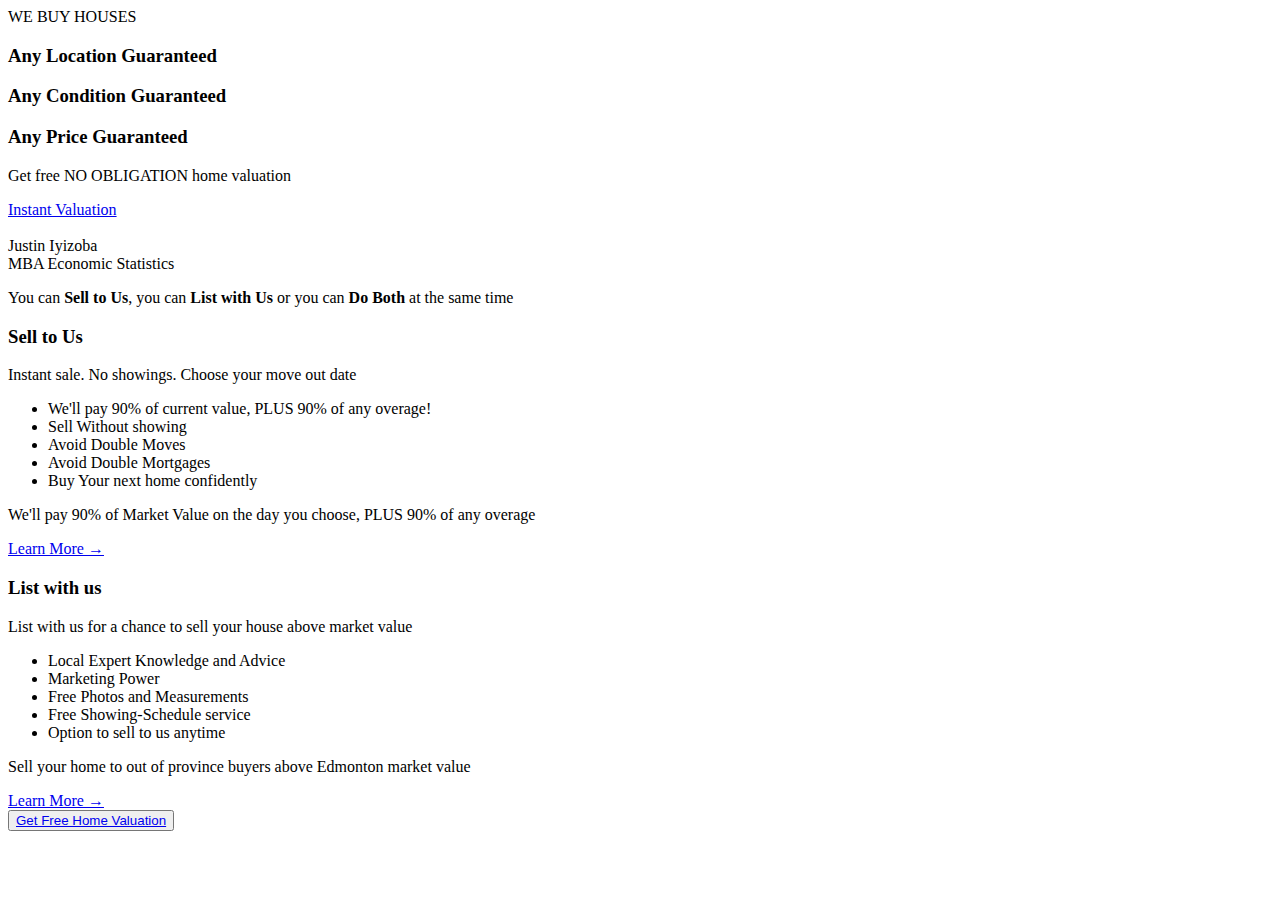
==== index.html @ dce2dd4c "home page" ====
<!DOCTYPE html>
<html lang="en">

<head>
    <meta charset="UTF-8">
    <meta name="viewport" content="width=device-width, initial-scale=1.0">
    <title>Edmonton Real Estate Experts</title>
    <link rel="stylesheet" href="styles.css">
</head>

<body>
    <div class="custom-hero-section">
        <div class="header-left-container">
            <div class="header-left">
                <div class="header-left-top-text">
                    <div  class="h1">WE BUY HOUSES</div>
                </div>
                <div class="header-left-quiz">
                    <h3 class="h-h3 e1">Any Location Guaranteed</h3>
                    <h3 class="h-h3 el">Any Condition Guaranteed</h3>
                    <h3 class="h-h3 el">Any Price Guaranteed</h3>
                </div>
                <div class="h-txt">
                    <div class="h-txt-container" id="h-txt">
                        <p>Get free NO OBLIGATION home valuation</p>
                        <div class="instant-valuation">
                            <a href="/Sellers/HomeWorth">Instant Valuation</a>
                        </div>
                    </div>
                </div>
            </div>
        </div>

        <div class="header-right">
            <div class="header-right-image">
                <img src="https://allforeclosures.ca/images/justin-potrait-photo.png" alt="" >
                <div class="h-right-txt">
                    <div class="name">Justin Iyizoba</div>
                    <dic class="qualification">
                        MBA Economic Statistics
                    </dic>
                </div>
            </div>
        </div>
    </div>
    <section id="deals">
        <div class="header">
            <p>You can <strong>Sell to Us</strong>, you can <strong>List with Us</strong> or you can
                <strong>Do Both</strong> at the same time
            </p>
        </div>
        <div class="deals-container">
            <div class="deal deal-1">
                <div>
                    <h3>Sell to Us</h3>
                    <p>Instant sale. No showings. Choose your move out date</p>
                </div>
                <ul>
                    <li>We'll pay 90% of current value, PLUS 90% of any overage!</li>
                    <li>Sell Without showing</li>
                    <li>Avoid Double Moves</li>
                    <li>Avoid Double Mortgages</li>
                    <li>Buy Your next home confidently</li>
                </ul>
                <p> <i class="fa-solid fa-star color-gold"></i> We'll pay 90% of Market Value on the day you
                    choose, PLUS 90% of any overage</p>
                <a href="/sell" class="learn-more-link">Learn More →</a>
            </div>
            <div class="deal deal-2">
                <div>
                    <h3>List with us </h3>
                    <p>List with us for a chance to sell your house above market value</p>
                </div>
                <ul>
                    <li>Local Expert Knowledge and Advice</li>
                    <li>Marketing Power</li>
                    <li>Free Photos and Measurements</li>
                    <li>Free Showing-Schedule service</li>
                    <li>Option to sell to us anytime</li>
                </ul>
                <p> <i class="fa-solid fa-star color-gold"></i> Sell your home to out of province buyers
                    above Edmonton market value</p>
                <a href="/sell/sell-above-market-value" class="learn-more-link">Learn More →</a>
            </div>

        </div>
        <div class="deals-btn">
            <button class="estimates"><a href="/home-valuation" class="button-link">Get Free Home Valuation</a></button>
        </div>
    </section>
</body>

</html>
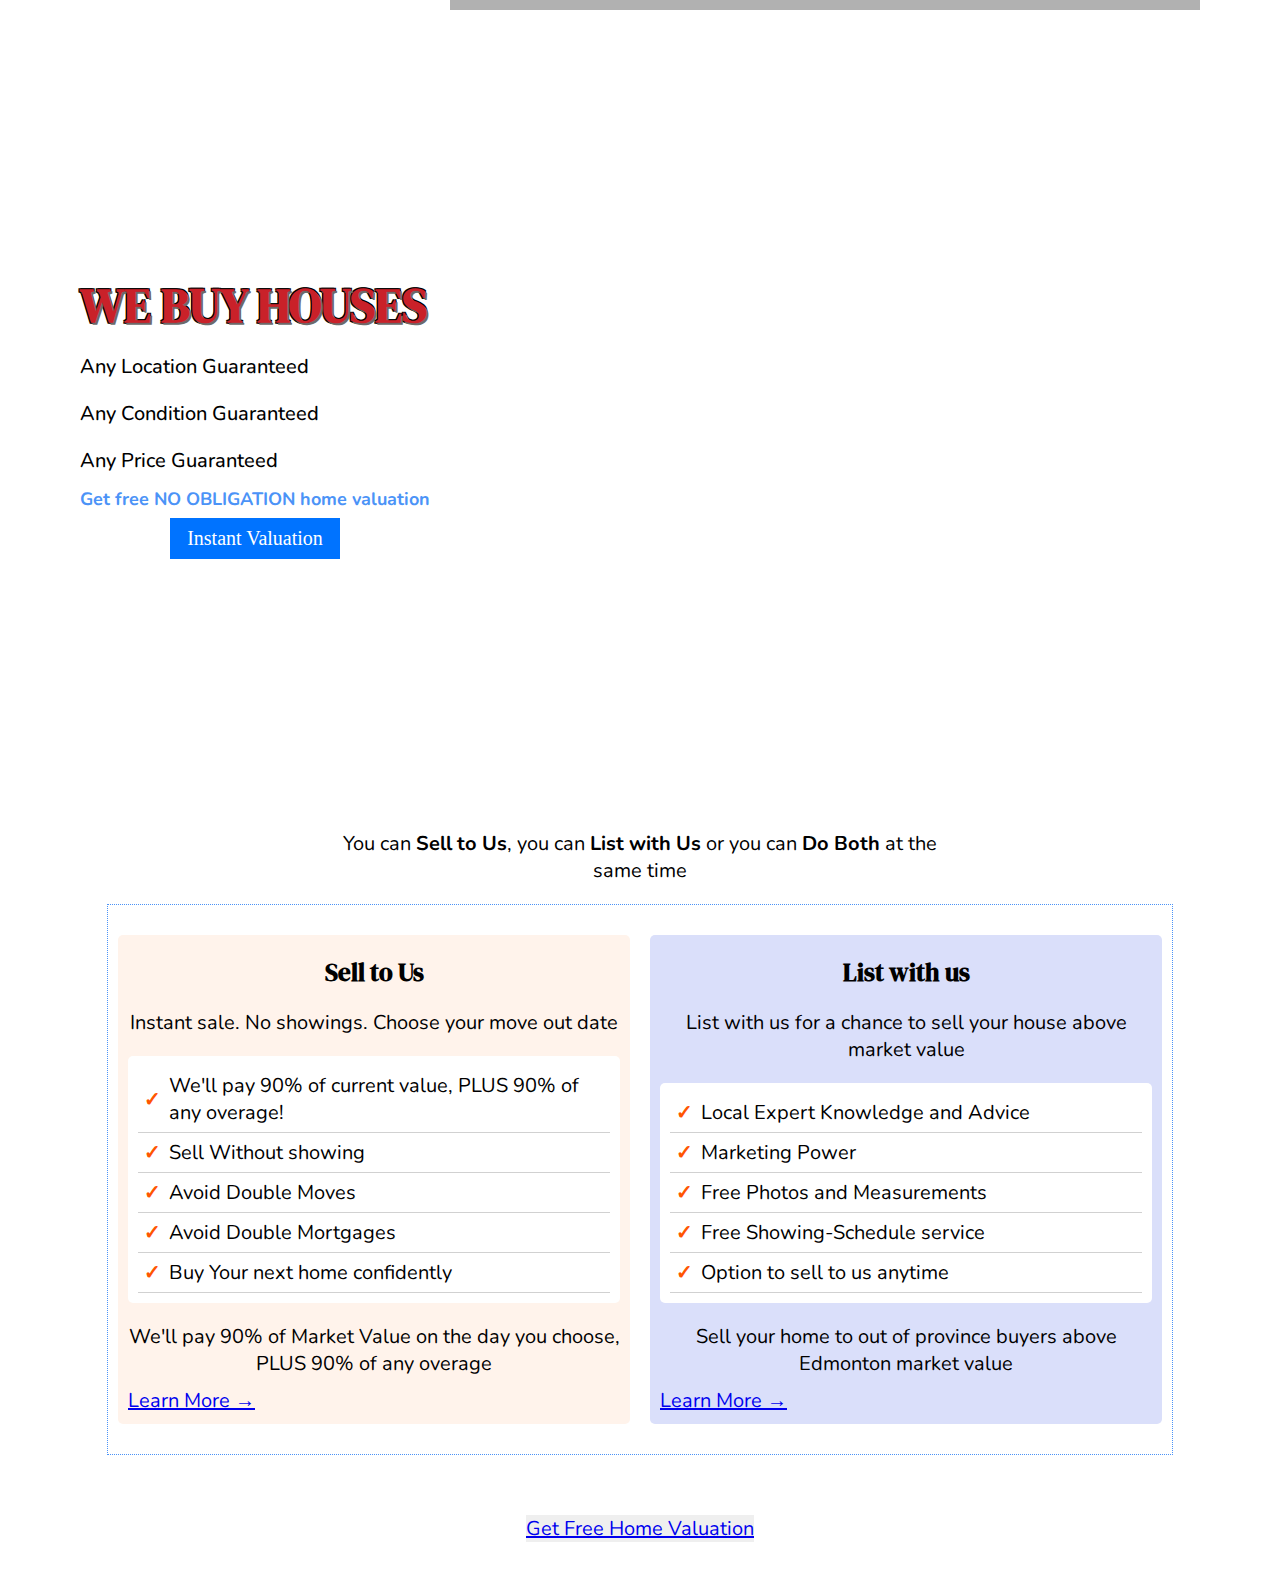
==== commit 261dd38c: "home" ====
--- a/index.html
+++ b/index.html
@@ -37,7 +37,7 @@
                 <div class="h-right-txt">
                     <div class="name">Justin Iyizoba</div>
                     <dic class="qualification">
-                        MBA Economic Statistics
+                        Bsc|Msc {Economics}
                     </dic>
                 </div>
             </div>
--- a/styles.css
+++ b/styles.css
@@ -0,0 +1,747 @@
+@charset "utf-8";
+
+@import url('https://fonts.googleapis.com/css2?family=Abel&family=Caveat:wght@500&family=Cinzel:wght@500;600&family=DM+Serif+Display&family=Nunito:wght@500&family=Quicksand:wght@500&display=swap');
+
+.main-logo {
+    width: 159px !important;
+    padding: 0px 0 !important;
+}
+.main-nav .main-menu-container .menu-item .menu-top-label .nav-trigger {
+    font-size: 17px !important;
+    font-weight: 600;
+}
+@media only screen and (max-width: 64.063em){
+.main-logo {
+    width: 151px !important;
+    padding: 1px 0 !important;
+}
+}
+@media only screen and (max-width: 40.063em){
+.main-logo {
+    width: 127px !important;
+    padding: 1px 0 !important;
+}
+}
+
+:root {
+    --red: #C92129;
+    --blue: #4b93f7;
+    --light-blue: #c8ddfb;
+    --pink: rgb(255, 70, 101);
+    --btn-color: #4b93f7;
+    --orange: #fdca42;
+    --box-shadow: 0 2px 5px 1px rgba(64, 60, 67, .16);
+    --box-shadow1: 0 2px 5px 1px rgba(64, 60, 67, .16);
+    --text-color-1: #4b93f7;
+    --dm: "Dm Serif Display";
+}
+
+* {
+    border: none;
+    margin: 0;
+    padding: 0;
+    list-style-type: none;
+    font-family: nunito;
+    font-size: 20px;
+    box-sizing: border-box;
+    scroll-behavior: smooth;
+}
+
+.get-started-btn {
+    display: block;
+    width: fit-content;
+    max-width: 80vw;
+    margin: 4px auto;
+    padding: 4px 16px;
+    border-radius: 4px;
+    background-color: var(--blue);
+    border: 1px solid var(--blue);
+    color: white;
+    text-decoration: none;
+}
+
+.get-started-btn:hover {
+    background-color: transparent;
+    color: var(--blue);
+}
+
+/* Custom hero section */
+
+.custom-hero-section{
+    margin: 10px 40px;
+}
+
+@media (min-width: 768px){
+    .custom-hero-section{
+        display: grid;
+        grid-template-columns: 1fr 1fr;
+        gap: 20px;
+        margin: 10px 80px;
+    }
+}
+
+.header-left-container .header-left{
+    display: flex;
+    flex-direction: column;
+    justify-content: center;
+    min-height: 90vh;
+    align-items: flex-start;
+}
+
+.header-left .header-left-top-text .h1{
+    font-family: "DM Serif Display", serif;
+}
+
+.custom-hero-section .h1,
+.custom-hero-section h3 {
+    font-family: abel;
+    font-weight: 500;
+}
+
+.custom-hero-section .h1 {
+    font-family: "Dm Serif Display", serif;
+    font-weight: 700;
+    color: var(--red);
+    text-shadow: 2px 2px 0 #6c6a6a, -1px -1px 0 #000, 1px -1px 0 #000, -1px 1px 0 #000, 1px 1px 0 #000;
+    font-size: 48px;
+    line-height: 3.8rem;
+    width: 100%;
+}
+
+
+.h-txt-container p {
+    font-size: 18px !important;
+    font-weight: bold;
+    font-family: nunito;
+    line-height: 30px;
+    cursor: pointer;
+}
+
+@media(min-width: 992px) {
+    .h-txt-container p {
+        color: var(--text-color-1);
+    }
+}
+
+
+.custom-hero-section h3.h-h3 {
+    padding: 10px 0px;
+    font-family: nunito;
+}
+
+.header-left {
+    margin-right: auto;
+    margin-left: auto
+}
+
+.instant-valuation a{
+    display: block;
+    width: fit-content;
+    min-width: 100px;
+    padding: 8px 16px;
+    background-color: rgb(0, 115, 255);
+    border: 1px solid rgb(0, 115, 255);
+    color: white;
+    text-decoration: none;
+    text-align: center;
+    font-family: rubik;
+    margin: 4px auto;
+}
+
+.instant-valuation a:hover{
+    color: rgb(0, 115, 255);
+    background-color: transparent;
+}
+
+.header-right{
+    width: 100%;
+    height: 100%;
+    position: relative;
+}
+
+.header-right-image {
+    width: 100%;
+    margin: 0px auto;
+    display: flex;
+    flex-direction: column;
+    position: relative;
+}
+
+.header-right img {
+    width: 100%;
+    max-height: 85vh;
+    object-position: right;
+    object-fit: contain;
+}
+
+.h-right-txt{
+    position: absolute;
+    bottom: 0px;
+    width: 100%;
+    background-color: #b1b1b1;
+    padding: 8px 8px 8px 4px;
+    border-radius: 8px 8px 0px 0px;
+    text-align: center;
+    font-weight: bold;
+    font-family: nunito;
+    font-size: 18px !important;
+}
+
+
+.h-call-button {
+    margin-bottom: 20px;
+}
+
+.header-left-info p {
+    color: var(--blue);
+    font-size: 20px !important;
+    cursor: pointer;
+}
+
+@media(max-width: 992px) {
+    .body-wrapper.page {
+        margin: 10px 0px;
+    }
+
+    .custom-hero-section .h1 {
+        font-size: 40px ;
+        background: radial-gradient(#ffffff89, #ffffff43, #ffffff00);
+    }
+
+    .custom-hero-section h3.h-h3 {
+        font-size: 22px !important;
+    }
+
+    .custom-hero-section {
+        background-color: white;
+
+    }
+
+    .header-left-container .header-left {
+        max-width: 540px;
+        align-items: center;
+    }
+
+    .header-left-container {
+        background-color: #ffffff37;
+    }
+
+    .header-left-container .h1 {
+        background: transparent;
+    }
+
+    section#guide-section {
+        background-color: white;
+    }
+}
+
+@media(min-width: 992px) {
+    .custom-hero-section {
+        display: grid;
+        grid-template-columns: auto 1fr;
+    }
+
+    .header-left {
+        max-width: 720px
+    }
+}
+
+@media(min-width: 1200px) {
+    .header-left {
+        max-width: 840px
+    }
+}
+
+/* custom hero section */
+
+/* Seach bar */
+.guide-search-bar {
+    display: grid;
+    grid-template-columns: 1fr auto;
+    background-color: rgba(255, 255, 255, 0.2);
+    border-radius: 25px;
+    /* width: 500px; */
+    max-width: min(80vw, 500px);
+    align-items: center;
+    margin: 0px auto;
+    box-shadow: 0 2px 5px 1px rgba(64, 60, 67, .16);
+    padding-left: 15px;
+    margin-top: 40px;
+    height: fit-content;
+    color: white;
+}
+
+.guide-search-bar.header-form {
+    color: black;
+    background-color: rgba(255, 255, 255, 0.5);
+    margin: 10px auto;
+    margin-top: 20px;
+    max-width: 90%;
+    display: grid;
+    grid-template-columns: 1fr auto;
+    border-radius: 25px;
+}
+
+.guide-search-bar input {
+    width: 100%;
+    outline: none;
+    background: transparent;
+    color: black;
+}
+
+.input-container {
+    display: grid;
+    grid-template-columns: auto 1fr;
+    gap: 10px;
+    position: relative;
+}
+
+#suggestionsList {
+    display: none;
+}
+
+#suggestionsList.visible {
+    display: block;
+    position: absolute;
+    top: 2rem;
+    left: 1rem;
+    width: calc(100% - 1rem);
+    background-color: white;
+    border-radius: 0px 0px 5px 5px;
+    padding: 10px 10px 20px 10px;
+    z-index: 10;
+    box-shadow: var(--box-shadow);
+}
+
+#suggestionsList li::before {
+    display: inline-block;
+    margin-right: 5px;
+    content: "\25c9";
+}
+
+#suggestionsList li {
+    text-transform: capitalize;
+    cursor: pointer;
+    padding-left: 10px;
+    list-style: none;
+    padding: 3px;
+    border-radius: 4px;
+}
+
+#suggestionsList li:hover {
+    background-color: var(--light-blue);
+}
+
+.input-container i {
+    color: rgb(0, 5, 159);
+}
+
+.guide-search-bar.header-form input {
+    color: black;
+}
+
+.guide-search-bar input::placeholder {
+    color: rgb(59, 59, 59);
+}
+
+.guide-search-bar.header-form input::placeholder {
+    color: rgb(36, 36, 36);
+}
+
+button.guide-search-btn {
+    background-color: transparent;
+    height: 100%;
+    display: grid;
+    grid-template-columns: auto 1fr;
+    gap: 5px;
+    align-items: center;
+    text-align: center;
+    border-radius: 0px 25px 25px 0px;
+    padding: 10px;
+    cursor: pointer;
+    border-left: 1px solid var(--blue);
+    color: white;
+    background-color: var(--blue);
+}
+
+.guide-search-bar.header-form .guide-search-btn,
+.about-text .guide-search-btn {
+    border-left-color: rgb(107, 109, 186);
+    background: var(--btn-color);
+}
+
+.guide-search-btn span {
+    font-family: nunito;
+    font-size: small;
+}
+
+.magnifying-glass-container {
+    padding-left: 10px;
+}
+
+/* search bar */
+
+/* guide section */
+
+#saleGuarantee {
+    background-color: var(--light-blue);
+    padding: 10px 0px;
+}
+
+
+
+.guarantee-container {
+    width: fit-content;
+    max-width: 80vw;
+    margin: 0px auto;
+    padding: 10px;
+}
+
+@media screen and (min-width: 768px) {
+    .guarantee-container {
+        display: grid;
+        grid-template-columns: 1fr 1fr 1fr;
+        gap: 20px;
+    }
+
+}
+
+
+
+.guarantee-card {
+    width: fit-content;
+    text-align: center;
+    padding: 10px 20px;
+    border-radius: 5px;
+    margin: 10px;
+    background-color: rgba(255, 255, 255, 0.2);
+}
+
+@media screen and (max-width: 768px) {
+    .guarantee-card {
+        width: 100%;
+        padding: 10px 0px;
+    }
+}
+
+.guarantee-icon {
+    text-align: center;
+}
+
+.guarantee-card img {
+    height: 75px;
+    max-width: 75px;
+}
+
+.guarantee-card * {
+    font-size: large;
+}
+
+.guarantee-info {
+    color: white;
+    padding: 0px 10px;
+}
+
+.guarantee-link {
+    margin: 20px auto;
+}
+
+.guarantee-link a {
+    text-decoration: none;
+    font-weight: bold;
+    font-size: medium;
+}
+
+#saleGuarantee h3,
+#guide h1 {
+    text-align: center;
+    padding: 20px 0px;
+    font-size: 35px;
+}
+
+
+
+#guide h1 {
+    font-family: "Dm Serif Display";
+}
+
+#guide-section .btn-container {
+    text-align: center;
+    padding: 20px 0px;
+}
+
+
+
+#guide-section button:hover {
+    background-color: white;
+    color: rgb(15, 153, 228);
+}
+
+
+
+.guide-container {
+    display: flex;
+    flex-wrap: wrap;
+    justify-content: space-between;
+}
+
+.guide-container img {
+    max-height: 250px;
+    max-width: unset;
+    border-radius: 10px 10px 0px 0px;
+}
+
+.guide-card {
+    max-width: 80vw;
+    width: 350px;
+    margin: 10px auto;
+    border-radius: 10px;
+    background: linear-gradient(to bottom right, white, #E8EAE9);
+}
+
+.guide-img {
+    text-align: center;
+    width: 100%;
+}
+
+#saleGuarantee .guide-card .guide-txt h3 {
+    color: rgb(61, 61, 255);
+    font-family: nunito;
+    font-size: 28px;
+    font-weight: 800;
+    text-align: center;
+    padding: 5px 0px;
+}
+
+.guide-txt {
+    padding: 10px;
+}
+
+.guide-txt li {
+    padding-left: 20px;
+}
+
+.guide-txt li::before {
+    display: inline-block;
+    content: "\2713";
+    margin-right: 8px;
+    color: var(--blue);
+    font-weight: 600;
+}
+
+.guide-card p {
+    font-size: 16px;
+
+}
+
+/* guide section */
+
+/* About */
+
+.about {
+    width: fit-content;
+    margin: 2rem auto;
+    max-width: 80vw;
+    background-color: whitesmoke;
+    padding: .5rem;
+    border-radius: 5px;
+}
+
+.about h2 {
+    font-weight: 600;
+    font-size: 35px;
+    font-family: var(--dm);
+    text-align: center;
+    color: var(--blue);
+    padding: .5rem;
+}
+
+.about-img {
+    text-align: center;
+    display: flex;
+    align-items: center;
+}
+
+.about img {
+    max-width: 100%;
+}
+
+.about-input {
+    display: grid;
+    grid-template-columns: 1fr auto;
+    background-color: white;
+    padding: 5px;
+    border-radius: 5px;
+    margin: 1rem 0px;
+}
+
+.about-input input {
+    border: none;
+    outline: none;
+}
+
+h2.about-separator {
+    width: fit-content;
+    margin: 10px auto;
+    font-size: 35px;
+    color: var(--red);
+    padding: 5px;
+}
+
+.about * {
+    font-family: system-ui, -apple-system, BlinkMacSystemFont, 'Segoe UI', Roboto, Oxygen, Ubuntu, Cantarell, 'Open Sans', 'Helvetica Neue', sans-serif;
+}
+
+@media screen and (max-width: 992px) and (min-width: 768px) {
+    .about-text form.guide-search-bar {
+        max-width: 30vw;
+    }
+}
+
+/* Media query for screens wider than 768px */
+@media screen and (min-width: 768px) {
+    .about img {
+        max-width: 40vw;
+        max-height: unset;
+    }
+
+    .about {
+        display: flex;
+        flex-direction: row-reverse;
+        /* Reverse the order of flex items on larger screens */
+    }
+
+    .about-1 {
+        flex-direction: row;
+        /* Reset the flex-direction for larger screens */
+    }
+
+    .about-img {
+        order: 1;
+        /* Reset the order to default on larger screens */
+        margin-left: 20px;
+        /* Add some space between text and image */
+    }
+
+    .about-text {
+        padding: .5rem;
+        width: 60%;
+        display: grid;
+        align-content: center;
+    }
+}
+
+/* about */
+
+/* deals */
+#deals .header * {
+    max-width: 80vw;
+    width: 600px;
+    margin: 10px auto;
+    text-align: center;
+    text-align: center;
+}
+
+#deals .header h2 {
+    font-size: 36px;
+}
+
+.deal {
+    /* width: 500px; */
+    margin: 1rem auto;
+    background: white;
+    padding: 10px;
+    border-radius: 5px;
+}
+
+@media (max-width: 768px) {
+    .deal {
+        max-width: 70vw;
+    }
+}
+
+
+
+.deal-1 {
+    background-color: rgb(255, 243, 235);
+}
+
+.deal-2 {
+    background-color: rgb(218, 223, 250);
+}
+
+.deal ul {
+    background-color: white;
+}
+
+.deal h3,
+.deal p,
+.deal button {
+    text-align: center;
+}
+
+.deal h3 {
+    font-size: 25px;
+    font-weight: 600;
+    padding: 10px;
+    font-family: var(--dm);
+}
+
+.deal ul {
+    list-style: none;
+    padding: .5rem;
+    text-align: left;
+    margin: 10px 0;
+    border-radius: 5px;
+}
+
+.deal li {
+    display: flex;
+    align-items: center;
+    padding: .3rem;
+    border-bottom: .5px solid rgb(209, 209, 209);
+}
+
+.deal li::before {
+    display: inline-block;
+    content: "\2713";
+    margin-right: 8px;
+    color: rgb(255, 85, 0);
+    font-weight: 600;
+}
+
+.deal p {
+    padding: 10px 0;
+    font-size: 20px;
+}
+
+.deal i {
+    color: var(--orange);
+}
+
+.deals-btn {
+    padding: 2rem;
+    text-align: center;
+}
+
+@media screen and (min-width: 768px) {
+    .deals-container {
+        display: grid;
+        grid-template-columns: 1fr 1fr;
+        gap: 1rem;
+        width: fit-content;
+        border: 1px dotted var(--blue);
+        padding: 10px;
+        margin: 1rem auto;
+    }
+
+    .deal {
+        max-width: 40vw;
+    }
+}
+
+/* deals */
+
+.footer-container *{
+    font-size: small;
+}